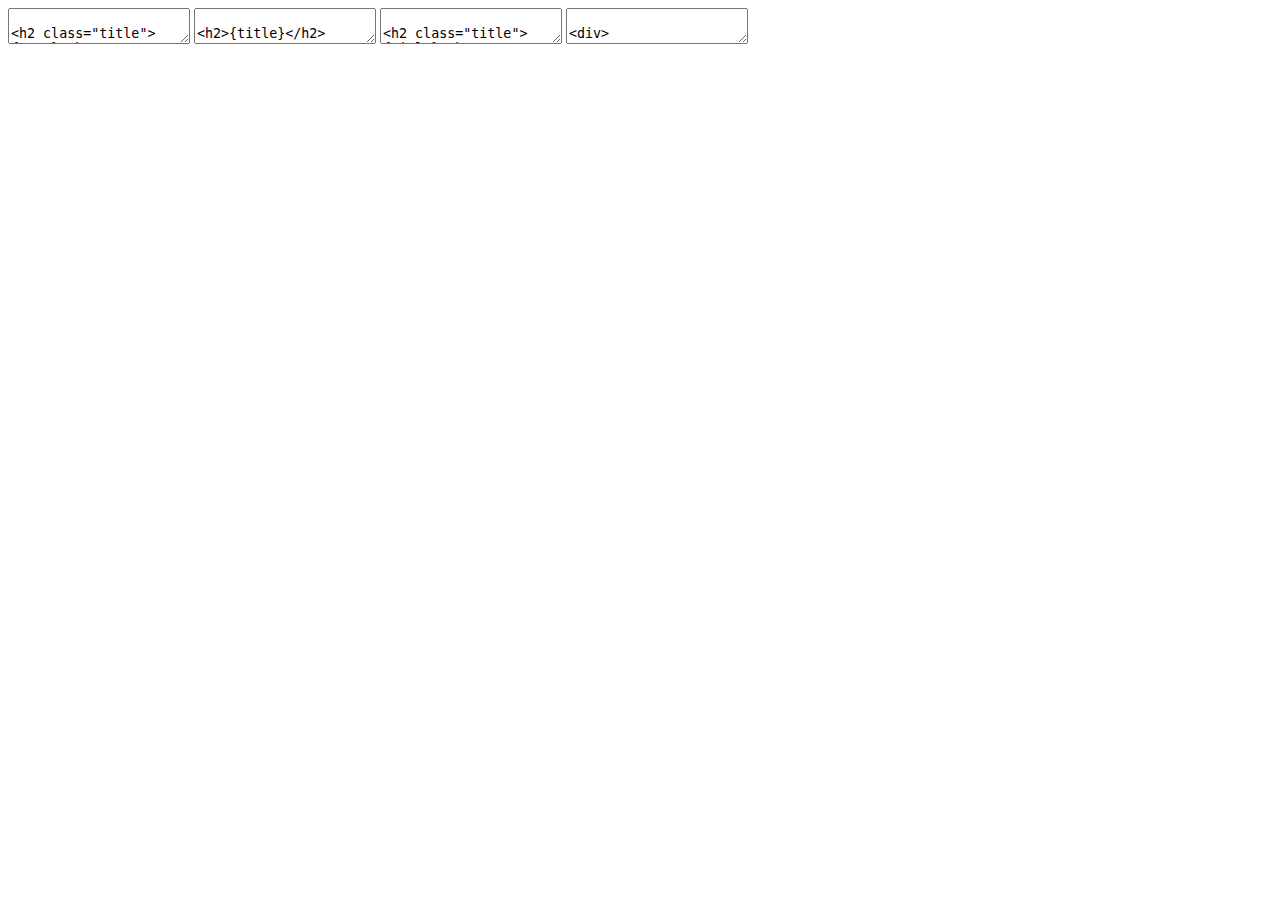
==== index.html @ c0fa523b "Merge branch 'twitter'" ====
<!doctype html>
<html>
<head>
		<meta http-equiv="Content-Type" content="text/html; charset=utf-8">
		<meta name="apple-mobile-web-app-capable" content="yes" />
		<meta names="apple-mobile-web-app-status-bar-style" content="black-translucent" />
		<title>PRDC 2011</title>
    
    <link rel="stylesheet" href="lib/sencha-touch-1.1.0/sencha-touch.css" type="text/css" />
	<link rel="stylesheet" href="app/templates/prdc2011.css" type="text/css" />
   
</head>
<body>
    <script type="text/javascript" src="lib/sencha-touch-1.1.0/sencha-touch-debug-w-comments.js"></script>
    
    <div id="sencha-app">
        <script type="text/javascript" src="app/app.js"></script>
        
        <!-- Place your model files here -->
        <div id="sencha-models">
             <script type="text/javascript" src="app/models/Speaker.js"></script>
			 <script type="text/javascript" src="app/models/Session.js"></script>
			 <script type="text/javascript" src="app/models/Stores.js"></script>
        </div>
        
        <!-- Place your view files here -->
        <div id="sencha-views">
			<!-- Place your view template-->
			<textarea id="speakerDetailTpl" class="x-hidden-display">
				<h2 class="title">{name}</h2>
				<img src="http://prairiedevcon.com/Content/imgs/speakers/{picture}" alt="{picture}" class="pic"/>
				<p class="article">{bio}</p>
				
			</textarea>
			<textarea id="sessionItemTpl" class="x-hidden-display">
				<h2>{title}</h2>
				
			</textarea>
			<textarea id="sessionDetailTpl" class="x-hidden-display">
				<h2 class="title">{title}</h2>
				<p class="article">{abstract}</p>
				
			</textarea>
			<textarea id="speakerListTpl" class="x-hidden-display">
				<div>
					<img src="http://prairiedevcon.com/Content/imgs/speakers/{picture}" alt="{picture}" class="smallPic"/>
					
					<h2>{name}</h2>
					<h3>{location}</h3>
				  <!-- 	<a href="mailto:{email}" target="blank">
				   		<img alt="Icon_email" src="http://prdc.herokuapp.com/assets/icon_email-7a232483d9d3b2fa8c725156fc08f644.gif">
				   	</a>
				   	
				   	<a href="http://{blog}" target="blank">
				   		<img alt="Icon_blog" src="http://prdc.herokuapp.com/assets/icon_blog-cf2fd204d20369a3867abfad350b602b.gif">
				   	</a>
				   	
				   	<a href="http://{website}" target="blank">
				   		<img alt="Icon_website" src="http://prdc.herokuapp.com/assets/icon_website-3042cfc2cb4eea9025e5a7981f5d81b6.gif">
				   	</a>
				   	
				   	<a href="http://www.twitter.com/{twitter}" target="blank">
				   		<img alt="Icon_twitter" src="http://prdc.herokuapp.com/assets/icon_twitter-437e4fc1780566c297a54f39bfd6e18c.gif">
				   	</a>-->
					
	
				</div>
			</textarea>
			
            <script type="text/javascript" src="app/templates/templates.js"></script>
            <script type="text/javascript" src="app/views/Speaker/list.js"></script>
			<script type="text/javascript" src="app/views/Speaker/show.js"></script>
			<script type="text/javascript" src="app/views/Session/list.js"></script>
			<script type="text/javascript" src="app/views/Session/show.js"></script>
			<script type="text/javascript" src="app/views/Twitter/list.js"></script>
            <script type="text/javascript" src="app/views/Viewport.js"></script>
            <script type="text/javascript" src="app/views/home/home.js"></script>
        </div>
        
        <!-- Place your controller files here -->
        <div id="sencha-controllers">
			<script type="text/javascript" src="app/controllers/SpeakerController.js"></script>
			<script type="text/javascript" src="app/controllers/SessionController.js"></script>
			<script type="text/javascript" src="app/controllers/TweetController.js"></script>
        </div>


	

    </div>
    
</body>
</html>
---- app/templates/prdc2011.css ----
.smallPic
{
	float:left;
	margin-right:10px;
	width:50px;
	height:60px;
}

.pic
{
	margin-left:10px;
	margin-right:5px;
	margin-bottom:-5px;
	float:left;
}
/*h2
{
	color:#004373;
	font-size:125%;
	font-family: arial, helvetica, verdana, 'sans serif';
}*/

/*ol.icons
{
	
	position: relative;
	margin-top:4px;
	width: 36px;
}*/



.x-scroller
{
	background-color:#C7EAFB;
}

.title
{
	text-align:center;
	margin-top:10px;
	margin-bottom:10px;
}
.article
{

	margin-left:10px;
	margin-right:10px;
	
}
.article:first-letter
{
font-size:200%;
color:#8A2BE2;
text-align:center;

}
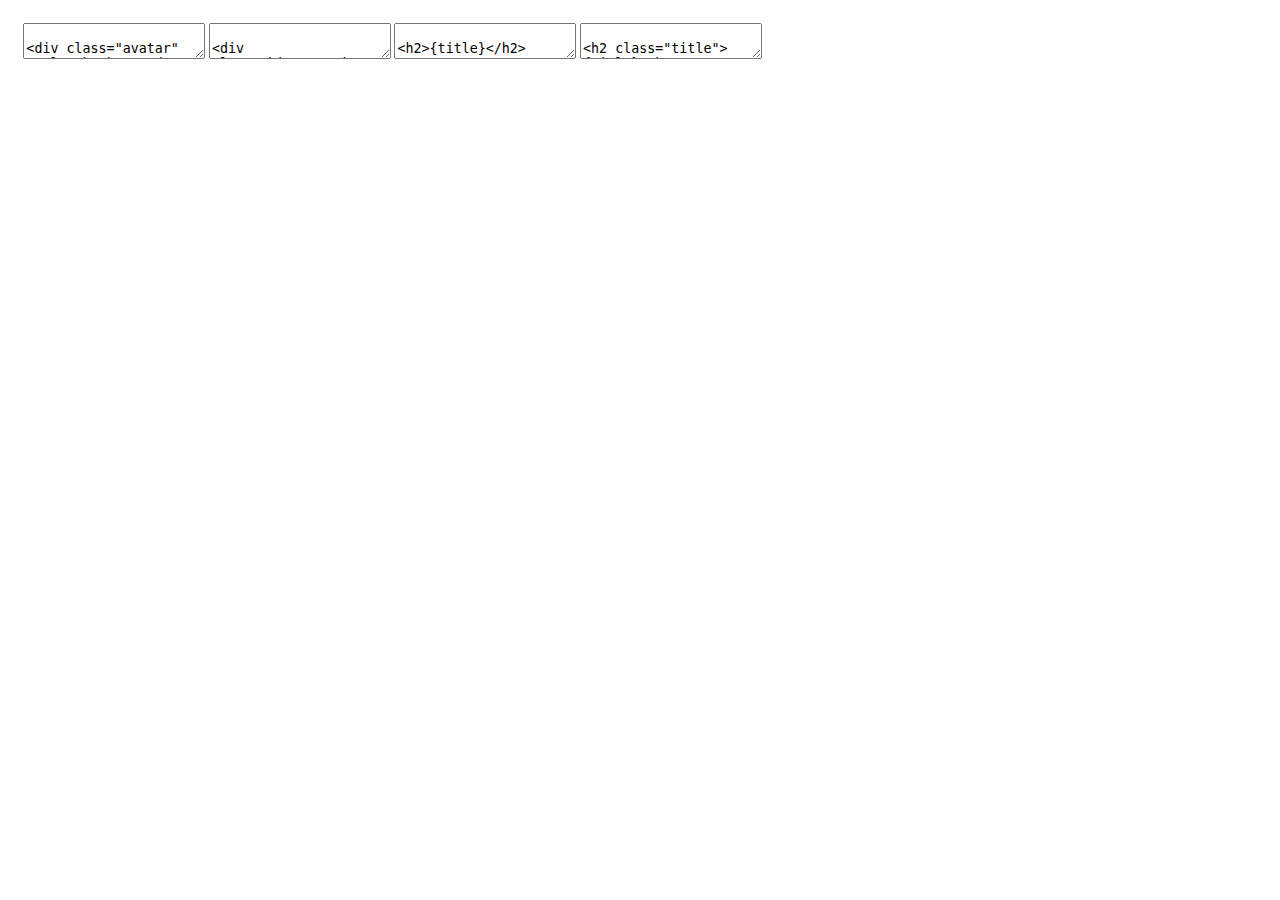
==== commit 64d9195d: "styled speakes page" ====
--- a/index.html
+++ b/index.html
@@ -25,12 +25,44 @@
         
         <!-- Place your view files here -->
         <div id="sencha-views">
+			<textarea id="speakerListTpl" class="x-hidden-display">
+					<div class="avatar" style="background-image: url(http://prdc.herokuapp.com/assets/speakers/{picture})"></div>
+					<span class="name">{name}
+						</br>
+						<span class="tertiary">{location}</span>
+					</span>
+			</textarea>
 			<!-- Place your view template-->
 			<textarea id="speakerDetailTpl" class="x-hidden-display">
-				<h2 class="title">{name}</h2>
-				<img src="http://prairiedevcon.com/Content/imgs/speakers/{picture}" alt="{picture}" class="pic"/>
-				<p class="article">{bio}</p>
-				
+				<div class="bio_overview">
+					<div class="avatar" style="background-image: url(http://prdc.herokuapp.com/assets/speakers/{picture})"></div>
+					<h3>{name}</h3>
+					
+					<span>
+						<span class="tertiary">{location}</span>
+						<a href="mailto:{email}" target="blank">
+									<img alt="Icon_email" src="lib/resource/icon_email.gif">
+								</a>
+								
+						<a href="http://{blog}" target="blank">
+									<img alt="Icon_blog" src="lib/resource/icon_blog.gif">
+								</a>
+								
+						<a href="http://{website}" target="blank">
+									<img alt="Icon_website" src="lib/resource/icon_website.gif">
+								</a>
+								
+						<a href="http://www.twitter.com/{twitter}" target="blank">
+									<img alt="Icon_twitter" src="lib/resource/icon_twitter.gif">
+								</a>
+					</span>
+				</div>
+				<div>
+					<p>
+						{bio}
+					</p>
+				</div>
+
 			</textarea>
 			<textarea id="sessionItemTpl" class="x-hidden-display">
 				<h2>{title}</h2>
@@ -41,31 +73,7 @@
 				<p class="article">{abstract}</p>
 				
 			</textarea>
-			<textarea id="speakerListTpl" class="x-hidden-display">
-				<div>
-					<img src="http://prairiedevcon.com/Content/imgs/speakers/{picture}" alt="{picture}" class="smallPic"/>
-					
-					<h2>{name}</h2>
-					<h3>{location}</h3>
-				  <!-- 	<a href="mailto:{email}" target="blank">
-				   		<img alt="Icon_email" src="http://prdc.herokuapp.com/assets/icon_email-7a232483d9d3b2fa8c725156fc08f644.gif">
-				   	</a>
-				   	
-				   	<a href="http://{blog}" target="blank">
-				   		<img alt="Icon_blog" src="http://prdc.herokuapp.com/assets/icon_blog-cf2fd204d20369a3867abfad350b602b.gif">
-				   	</a>
-				   	
-				   	<a href="http://{website}" target="blank">
-				   		<img alt="Icon_website" src="http://prdc.herokuapp.com/assets/icon_website-3042cfc2cb4eea9025e5a7981f5d81b6.gif">
-				   	</a>
-				   	
-				   	<a href="http://www.twitter.com/{twitter}" target="blank">
-				   		<img alt="Icon_twitter" src="http://prdc.herokuapp.com/assets/icon_twitter-437e4fc1780566c297a54f39bfd6e18c.gif">
-				   	</a>-->
-					
-	
-				</div>
-			</textarea>
+
 			
             <script type="text/javascript" src="app/templates/templates.js"></script>
             <script type="text/javascript" src="app/views/Speaker/list.js"></script>
--- a/app/templates/prdc2011.css
+++ b/app/templates/prdc2011.css
@@ -1,58 +1,129 @@
-
-.smallPic
-{
-	float:left;
-	margin-right:10px;
-	width:50px;
-	height:60px;
+*, ::after, ::before {
+	-webkit-box-sizing: border-box;
+	box-sizing: border-box;
+	-webkit-user-select: none;
+	-webkit-text-size-adjust: none;
+	-webkit-touch-callout: none;
+	-webkit-tap-highlight-color: rgba(0, 0, 0, 0);
+}
+body {
+	font-family: "Helvetica Neue", HelveticaNeue, "Helvetica-Neue", Helvetica, "BBAlpha Sans", sans-serif;
+	font-weight: normal;
+	-webkit-user-select: auto;
+	-webkit-touch-callout: inherit;
+	line-height: 1.5;
+	color: #333;
+	font-size: .8em;
+	padding: 1.2em 1.2em 1.2em;
 }
 
-.pic
-{
-	margin-left:10px;
-	margin-right:5px;
-	margin-bottom:-5px;
-	float:left;
+ h3 {
+	font-size: 1.5em;
+	line-height: 1;
 }
-/*h2
-{
-	color:#004373;
-	font-size:125%;
-	font-family: arial, helvetica, verdana, 'sans serif';
-}*/
 
-/*ol.icons
-{
-	
+h4 {
+	font-size: 1.1em;
+	line-height: 1.1em;
+	color: #999;
+
+}
+p {
+	display: block;
+	-webkit-margin-before: 1em;
+	-webkit-margin-after: 1em;
+	-webkit-margin-start: 0px;
+	-webkit-margin-end: 0px;
+	margin-left:1.5em;
+	margin-right:1.5em;
+}
+
+.avatar {
+		background-color: #EEE;
+		background-position: center center;
+		-webkit-border-radius: 0.5em;
+		border-radius: 0.5em;
+		-webkit-box-shadow: rgba(255, 255, 255, 0.2) 0 1px 0;
+		margin-right: 10px;
+		width: 45px;
+		height: 45px;
+		background-size: 47px auto;
+}
+.x-list {
+		background-color: #F7F7F7;
+		position: relative;
+}
+.x-list .x-list-item .x-list-item-body {
+	-webkit-box-flex: 1;
+	box-flex: 1;
+	-webkit-box-align: center;
+	box-align: center;
+	-webkit-box-orient: horizontal;
+	box-orient: horizontal;
+}
+
+.x-list-item-body {
+	display: -webkit-box;
+	display: box;
+	-webkit-box-orient: horizontal;
+	box-orient: horizontal;
+	-webkit-box-align: center;
+	box-align: center;
+}
+
+.x-list .x-list-item:first-child {
+	border-top: none;
+}
+
+.x-list .x-list-item {
 	position: relative;
-	margin-top:4px;
-	width: 36px;
-}*/
+	color: black;
+	padding: 0.5em 0.8em;
+	min-height: 2.6em;
+	display: -webkit-box;
+	display: box;
+	border-top: 1px solid #D1D1D1;
+}
+
+.x-list .x-list-item .x-list-item-body span {
+	font-size: .95em;
+}
+
+.x-list-item-body .name {
+	-webkit-box-flex: 1;
+	box-flex: 1;
+	font-weight: bold;
+	font-size: 1.4em;
+	overflow: hidden;
+	text-overflow: ellipsis;
+	display: block;
+	white-space: nowrap;
+	overflow: hidden;
+}
+
+.tertiary {
+	font-weight: normal;
+	color: #999;
+}
 
 
-
-.x-scroller
-{
-	background-color:#C7EAFB;
+.bio_overview {
+	overflow: hidden;
+	background-color: #EEE;
+	background-image: -webkit-gradient(linear, 50% 0%, 50% 100%, color-stop(0%, #ffffff), color-stop(2%, #ffffff), color-stop(100%, #dcdcdc));
+	background-image: linear-gradient(#ffffff,#ffffff 2%,#dcdcdc);
+	text-shadow: rgba(255, 255, 255, 0.2) 0 0.1em 0;
+	border-bottom: 1px solid #CCC;
+	border-top: 1px solid #DDD;
+}
+.bio_overview .avatar {
+	margin: 1.2em .9em 1.2em;
+	float: left;
+	width: 60px;
+	height: 60px;
+	background-size: 62px auto;
 }
 
-.title
-{
-	text-align:center;
-	margin-top:10px;
-	margin-bottom:10px;
+.bio_overview h3 {
+margin: 0.8em .5em 0.2em;
 }
-.article
-{
-
-	margin-left:10px;
-	margin-right:10px;
-	
-}
-.article:first-letter
-{
-font-size:200%;
-color:#8A2BE2;
-text-align:center;
-
-}
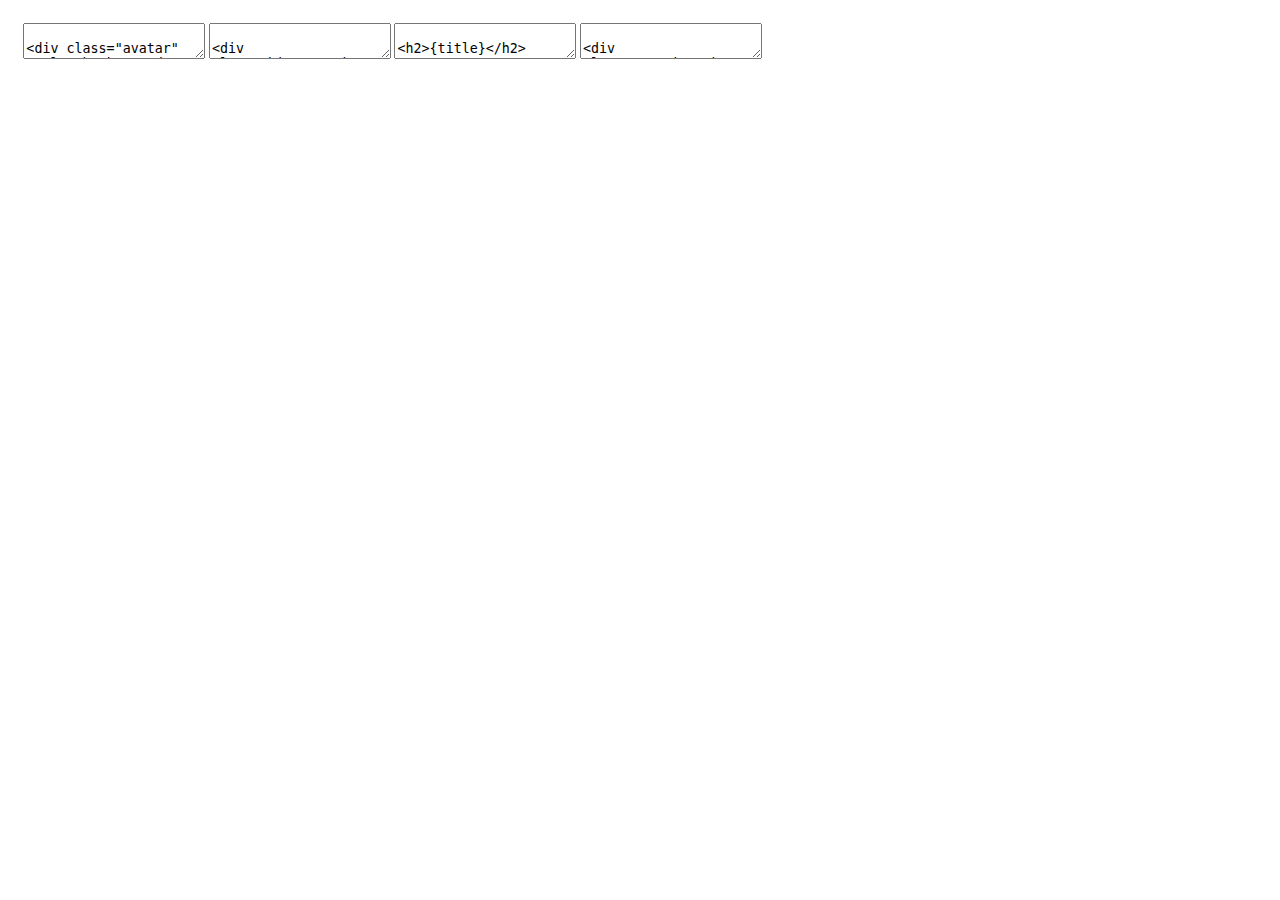
==== commit a67578b1: "added session style" ====
--- a/index.html
+++ b/index.html
@@ -69,8 +69,11 @@
 				
 			</textarea>
 			<textarea id="sessionDetailTpl" class="x-hidden-display">
-				<h2 class="title">{title}</h2>
-				<p class="article">{abstract}</p>
+				<div class="session_abstract">
+					<h2 class="name">{title}</h2>
+					
+				</div>
+				<p>{abstract}</p>
 				
 			</textarea>
 
--- a/app/templates/prdc2011.css
+++ b/app/templates/prdc2011.css
@@ -127,3 +127,26 @@
 .bio_overview h3 {
 margin: 0.8em .5em 0.2em;
 }
+
+
+.session_abstract {
+	overflow: hidden;
+	background-color: #EEE;
+	background-image: -webkit-gradient(linear, 50% 0%, 50% 100%, color-stop(0%, #ffffff), color-stop(2%, #ffffff), color-stop(100%, #dcdcdc));
+	background-image: linear-gradient(#ffffff,#ffffff 2%,#dcdcdc);
+	text-shadow: rgba(255, 255, 255, 0.2) 0 0.1em 0;
+	border-bottom: 1px solid #CCC;
+	border-top: 1px solid #DDD;
+	padding: 0.6em;
+}
+
+.session_abstract h2 {
+	font-size: 1.5em;
+	line-height: 1;
+	text-align: center;
+}
+
+.session_abstract p {
+}
+
+
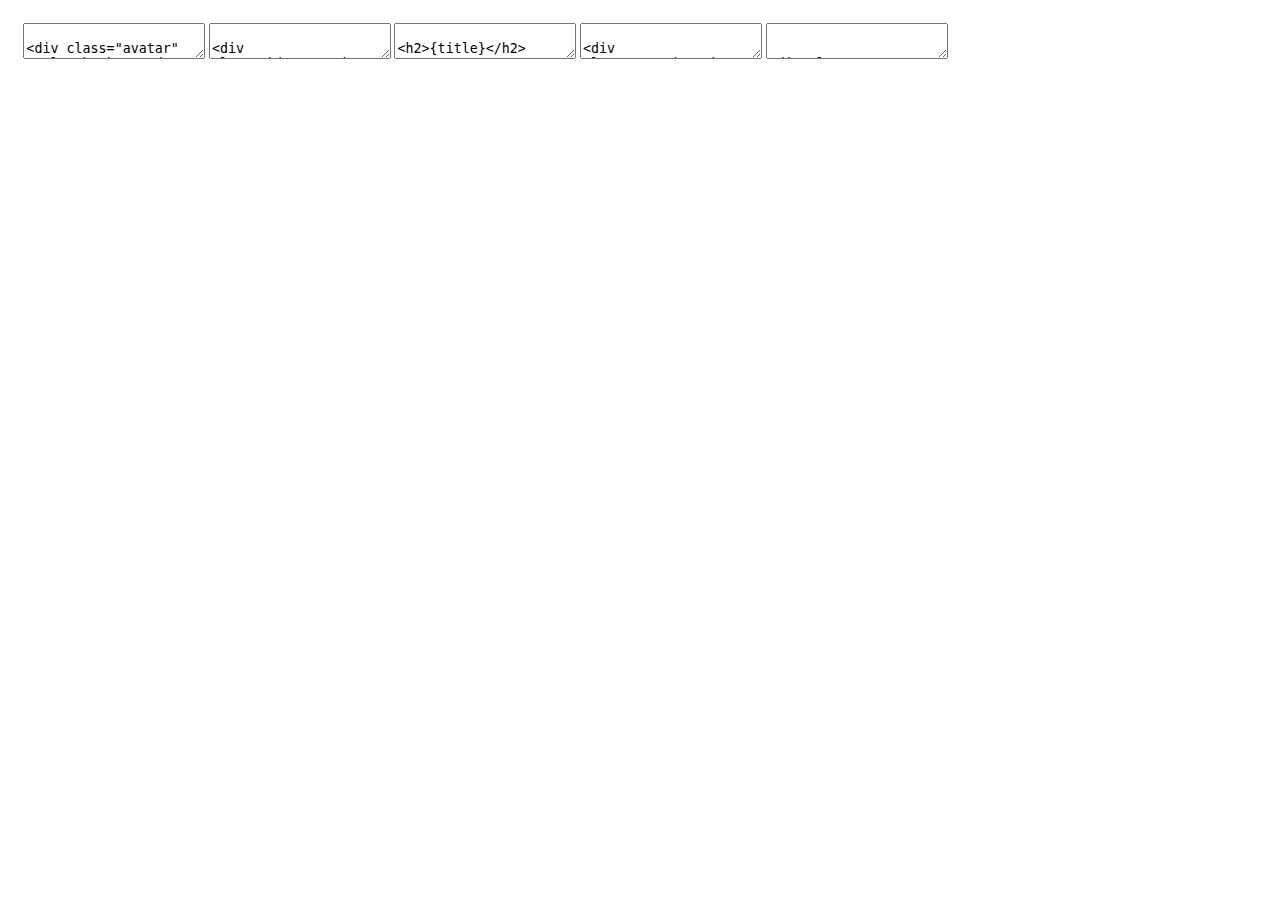
==== commit 8dc5dbbb: "added twitter style" ====
--- a/index.html
+++ b/index.html
@@ -76,7 +76,16 @@
 				<p>{abstract}</p>
 				
 			</textarea>
-
+			<textarea id="twitterTpl" class="x-hidden-display">
+		
+					<div class="avatar" style="background-image: url({profile_image_url})"></div>
+					<span class="twitter_name">
+						<a href="http://twitter.com/{from_user}">{from_user}</a>&nbsp;
+						</br>
+						<span class="tweet_content">{text}</span>
+					</span>																																						
+			
+			</textarea>
 			
             <script type="text/javascript" src="app/templates/templates.js"></script>
             <script type="text/javascript" src="app/views/Speaker/list.js"></script>
--- a/app/templates/prdc2011.css
+++ b/app/templates/prdc2011.css
@@ -146,7 +146,14 @@
 	text-align: center;
 }
 
-.session_abstract p {
+.twitter_name {
+	font-weight: normal;
+	color: #999;
+}
+
+.tweet_content {
+	overflow: wrap;
+	color: #222;
 }
 
 
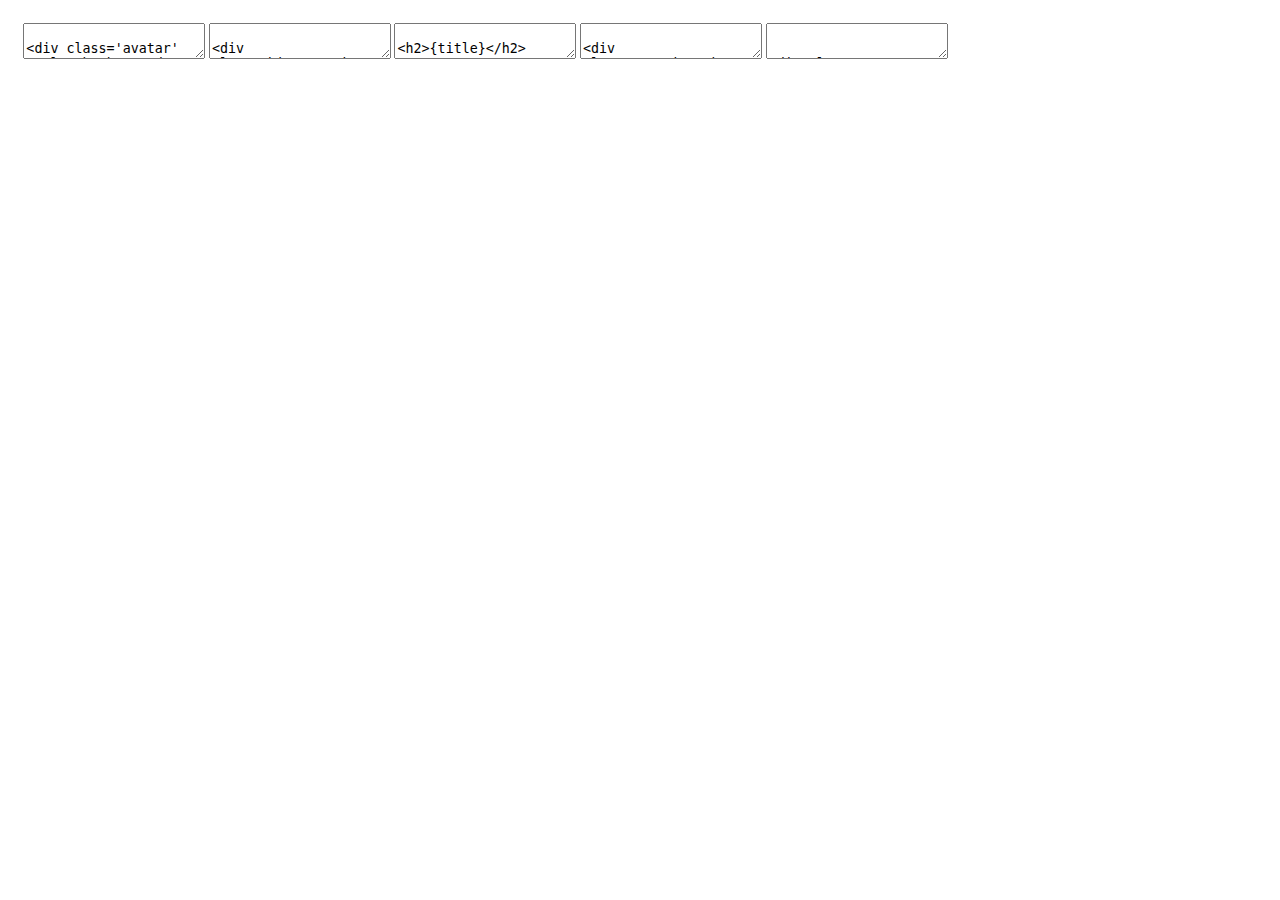
==== commit 75e37a48: "fixed path" ====
--- a/index.html
+++ b/index.html
@@ -1,59 +1,59 @@
 <!doctype html>
 <html>
 <head>
-		<meta http-equiv="Content-Type" content="text/html; charset=utf-8">
-		<meta name="apple-mobile-web-app-capable" content="yes" />
-		<meta names="apple-mobile-web-app-status-bar-style" content="black-translucent" />
+		<meta http-equiv='Content-Type' content='text/html; charset=utf-8'>
+		<meta name='apple-mobile-web-app-capable' content='yes' />
+		<meta names='apple-mobile-web-app-status-bar-style' content='black-translucent' />
 		<title>PRDC 2011</title>
     
-    <link rel="stylesheet" href="lib/sencha-touch-1.1.0/sencha-touch.css" type="text/css" />
-	<link rel="stylesheet" href="app/templates/prdc2011.css" type="text/css" />
+    <link rel='stylesheet' href='lib/sencha-touch-1.1.0/sencha-touch.css' type='text/css' />
+	<link rel='stylesheet' href='app/templates/prdc2011.css' type='text/css' />
    
 </head>
 <body>
-    <script type="text/javascript" src="lib/sencha-touch-1.1.0/sencha-touch-debug-w-comments.js"></script>
+    <script type='text/javascript' src='lib/sencha-touch-1.1.0/sencha-touch-debug-w-comments.js'></script>
     
-    <div id="sencha-app">
-        <script type="text/javascript" src="app/app.js"></script>
+    <div id='sencha-app'>
+        <script type='text/javascript' src='app/app.js'></script>
         
         <!-- Place your model files here -->
-        <div id="sencha-models">
-             <script type="text/javascript" src="app/models/Speaker.js"></script>
-			 <script type="text/javascript" src="app/models/Session.js"></script>
-			 <script type="text/javascript" src="app/models/Stores.js"></script>
+        <div id='sencha-models'>
+             <script type='text/javascript' src='app/models/Speaker.js'></script>
+			 <script type='text/javascript' src='app/models/Session.js'></script>
+			 <script type='text/javascript' src='app/models/Stores.js'></script>
         </div>
         
         <!-- Place your view files here -->
-        <div id="sencha-views">
-			<textarea id="speakerListTpl" class="x-hidden-display">
-					<div class="avatar" style="background-image: url(http://prdc.herokuapp.com/assets/speakers/{picture})"></div>
-					<span class="name">{name}
+        <div id='sencha-views'>
+			<textarea id='speakerListTpl' class='x-hidden-display'>
+					<div class='avatar' style='background-image: url(http://prdc.herokuapp.com/assets/speakers/{picture})'></div>
+					<span class='name'>{name}
 						</br>
-						<span class="tertiary">{location}</span>
+						<span class='tertiary'>{location}</span>
 					</span>
 			</textarea>
 			<!-- Place your view template-->
-			<textarea id="speakerDetailTpl" class="x-hidden-display">
-				<div class="bio_overview">
-					<div class="avatar" style="background-image: url(http://prdc.herokuapp.com/assets/speakers/{picture})"></div>
+			<textarea id='speakerDetailTpl' class='x-hidden-display'>
+				<div class='bio_overview'>
+					<div class='avatar' style='background-image: url(http://prdc.herokuapp.com/assets/speakers/{picture})'></div>
 					<h3>{name}</h3>
 					
 					<span>
-						<span class="tertiary">{location}</span>
-						<a href="mailto:{email}" target="blank">
-									<img alt="Icon_email" src="lib/resource/icon_email.gif">
+						<span class='tertiary'>{location}</span>
+						<a href='mailto:{email}' target='blank'>
+									<img alt='Icon_email' src='lib/resource/icon_email.gif'>
 								</a>
 								
-						<a href="http://{blog}" target="blank">
-									<img alt="Icon_blog" src="lib/resource/icon_blog.gif">
+						<a href='http://{blog}' target='blank'>
+									<img alt='Icon_blog' src='lib/resource/icon_blog.gif'>
 								</a>
 								
-						<a href="http://{website}" target="blank">
-									<img alt="Icon_website" src="lib/resource/icon_website.gif">
+						<a href='http://{website}' target='blank'>
+									<img alt='Icon_website' src='lib/resource/icon_website.gif'>
 								</a>
 								
-						<a href="http://www.twitter.com/{twitter}" target="blank">
-									<img alt="Icon_twitter" src="lib/resource/icon_twitter.gif">
+						<a href='http://www.twitter.com/{twitter}' target='blank'>
+									<img alt='Icon_twitter' src='lib/resource/icon_twitter.gif'>
 								</a>
 					</span>
 				</div>
@@ -64,44 +64,44 @@
 				</div>
 
 			</textarea>
-			<textarea id="sessionItemTpl" class="x-hidden-display">
+			<textarea id='sessionItemTpl' class='x-hidden-display'>
 				<h2>{title}</h2>
 				
 			</textarea>
-			<textarea id="sessionDetailTpl" class="x-hidden-display">
-				<div class="session_abstract">
-					<h2 class="name">{title}</h2>
+			<textarea id='sessionDetailTpl' class='x-hidden-display'>
+				<div class='session_abstract'>
+					<h2 class='name'>{title}</h2>
 					
 				</div>
 				<p>{abstract}</p>
 				
 			</textarea>
-			<textarea id="twitterTpl" class="x-hidden-display">
+			<textarea id='twitterTpl' class='x-hidden-display'>
 		
-					<div class="avatar" style="background-image: url({profile_image_url})"></div>
-					<span class="twitter_name">
-						<a href="http://twitter.com/{from_user}">{from_user}</a>&nbsp;
+					<div class='avatar' style='background-image: url({profile_image_url})'></div>
+					<span class='twitter_name'>
+						<a href='http://twitter.com/{from_user}'>{from_user}</a>&nbsp;
 						</br>
-						<span class="tweet_content">{text}</span>
+						<span class='tweet_content'>{text}</span>
 					</span>																																						
 			
 			</textarea>
 			
-            <script type="text/javascript" src="app/templates/templates.js"></script>
-            <script type="text/javascript" src="app/views/Speaker/list.js"></script>
-			<script type="text/javascript" src="app/views/Speaker/show.js"></script>
-			<script type="text/javascript" src="app/views/Session/list.js"></script>
-			<script type="text/javascript" src="app/views/Session/show.js"></script>
-			<script type="text/javascript" src="app/views/Twitter/list.js"></script>
-            <script type="text/javascript" src="app/views/Viewport.js"></script>
-            <script type="text/javascript" src="app/views/home/home.js"></script>
+            <script type='text/javascript' src='app/templates/templates.js'></script>
+            <script type='text/javascript' src='app/views/Speaker/List.js'></script>
+			      <script type='text/javascript' src='app/views/Speaker/Show.js'></script>
+			      <script type='text/javascript' src='app/views/Session/List.js'></script>
+			      <script type='text/javascript' src='app/views/Session/Show.js'></script>
+			      <script type='text/javascript' src='app/views/Twitter/list.js'></script>
+            <script type='text/javascript' src='app/views/Viewport.js'></script>
+            <script type='text/javascript' src='app/views/Home/home.js'></script>
         </div>
         
         <!-- Place your controller files here -->
-        <div id="sencha-controllers">
-			<script type="text/javascript" src="app/controllers/SpeakerController.js"></script>
-			<script type="text/javascript" src="app/controllers/SessionController.js"></script>
-			<script type="text/javascript" src="app/controllers/TweetController.js"></script>
+        <div id='sencha-controllers'>
+			<script type='text/javascript' src='app/controllers/SpeakerController.js'></script>
+			<script type='text/javascript' src='app/controllers/SessionController.js'></script>
+			<script type='text/javascript' src='app/controllers/TweetController.js'></script>
         </div>
 
 
--- a/app/templates/prdc2011.css
+++ b/app/templates/prdc2011.css
@@ -156,4 +156,13 @@
 	color: #222;
 }
 
+.landing_page  {
+	margin: 1.2em ;
+	float: left;
+	width: 360px;
+	height: 300px;
+	background-repeat:no-repeat;
+	background-size: auto;
+}
 
+
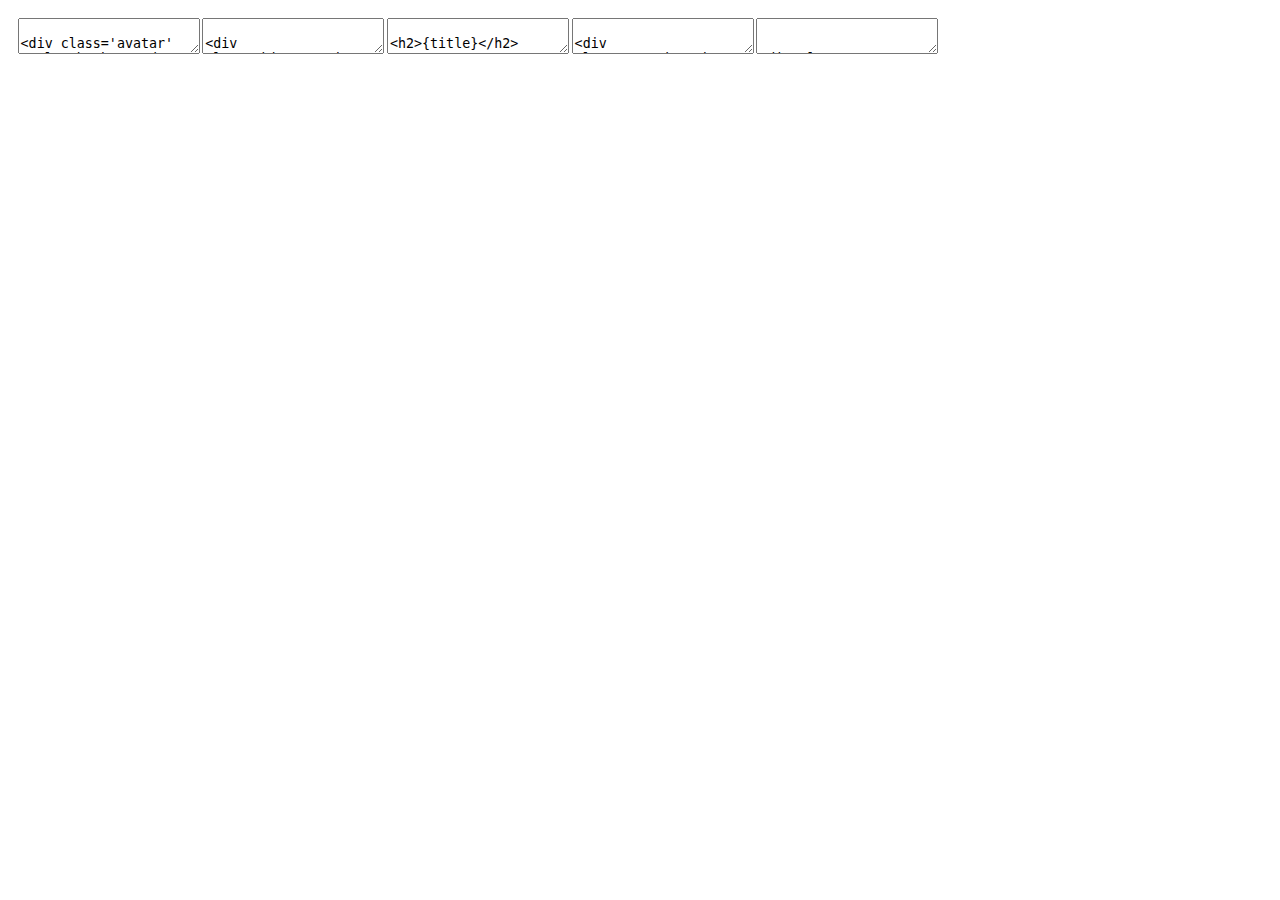
==== commit 986fe00a: "fixed home.js" ====
--- a/index.html
+++ b/index.html
@@ -95,13 +95,14 @@
 			      <script type='text/javascript' src='app/views/Twitter/list.js'></script>
             <script type='text/javascript' src='app/views/Viewport.js'></script>
             <script type='text/javascript' src='app/views/Home/home.js'></script>
+             <script type='text/javascript' src='app/views/About/about.js'></script>
         </div>
         
         <!-- Place your controller files here -->
         <div id='sencha-controllers'>
-			<script type='text/javascript' src='app/controllers/SpeakerController.js'></script>
-			<script type='text/javascript' src='app/controllers/SessionController.js'></script>
-			<script type='text/javascript' src='app/controllers/TweetController.js'></script>
+			  <script type='text/javascript' src='app/controllers/SpeakerController.js'></script>
+			  <script type='text/javascript' src='app/controllers/SessionController.js'></script>
+			  <script type='text/javascript' src='app/controllers/TweetController.js'></script>
         </div>
 
 
--- a/app/templates/prdc2011.css
+++ b/app/templates/prdc2011.css
@@ -11,20 +11,18 @@
 	font-weight: normal;
 	-webkit-user-select: auto;
 	-webkit-touch-callout: inherit;
-	line-height: 1.5;
+	line-height: 1;
 	color: #333;
-	font-size: .8em;
-	padding: 1.2em 1.2em 1.2em;
+	font-size: .6em;
+	padding: 1em;
 }
 
  h3 {
-	font-size: 1.5em;
-	line-height: 1;
+	font-size: 1.2em;
 }
 
 h4 {
-	font-size: 1.1em;
-	line-height: 1.1em;
+	font-size: 0.9em;
 	color: #999;
 
 }
@@ -34,8 +32,8 @@
 	-webkit-margin-after: 1em;
 	-webkit-margin-start: 0px;
 	-webkit-margin-end: 0px;
-	margin-left:1.5em;
-	margin-right:1.5em;
+	margin-left:1em;
+	margin-right:1em;
 }
 
 .avatar {
@@ -44,7 +42,7 @@
 		-webkit-border-radius: 0.5em;
 		border-radius: 0.5em;
 		-webkit-box-shadow: rgba(255, 255, 255, 0.2) 0 1px 0;
-		margin-right: 10px;
+		margin-right: 8px;
 		width: 45px;
 		height: 45px;
 		background-size: 47px auto;
@@ -78,22 +76,31 @@
 .x-list .x-list-item {
 	position: relative;
 	color: black;
-	padding: 0.5em 0.8em;
-	min-height: 2.6em;
+	padding-right:3em;
+	min-height: 2em;
 	display: -webkit-box;
 	display: box;
 	border-top: 1px solid #D1D1D1;
 }
 
 .x-list .x-list-item .x-list-item-body span {
-	font-size: .95em;
+    margin-right: 20px;
+	font-size: .9em;
+}
+.x-list .x-list-item .x-list-item-body .tweet_content {
+    padding-right: 20px;
+	font-size: 0.9em;
+}
+
+.x-list .x-list-item .x-list-item-body h2 {
+    font-size: 0.9em;
 }
 
 .x-list-item-body .name {
 	-webkit-box-flex: 1;
 	box-flex: 1;
 	font-weight: bold;
-	font-size: 1.4em;
+	font-size: 1.1em;
 	overflow: hidden;
 	text-overflow: ellipsis;
 	display: block;
@@ -117,7 +124,7 @@
 	border-top: 1px solid #DDD;
 }
 .bio_overview .avatar {
-	margin: 1.2em .9em 1.2em;
+	margin: 1em;
 	float: left;
 	width: 60px;
 	height: 60px;
@@ -125,9 +132,8 @@
 }
 
 .bio_overview h3 {
-margin: 0.8em .5em 0.2em;
+        margin: 0.8em .5em 0.2em;
 }
-
 
 .session_abstract {
 	overflow: hidden;
@@ -141,7 +147,7 @@
 }
 
 .session_abstract h2 {
-	font-size: 1.5em;
+	font-size: 1.2em;
 	line-height: 1;
 	text-align: center;
 }
@@ -157,12 +163,9 @@
 }
 
 .landing_page  {
-	margin: 1.2em ;
-	float: left;
-	width: 360px;
-	height: 300px;
-	background-repeat:no-repeat;
-	background-size: auto;
+
+
 }
 
 
+
